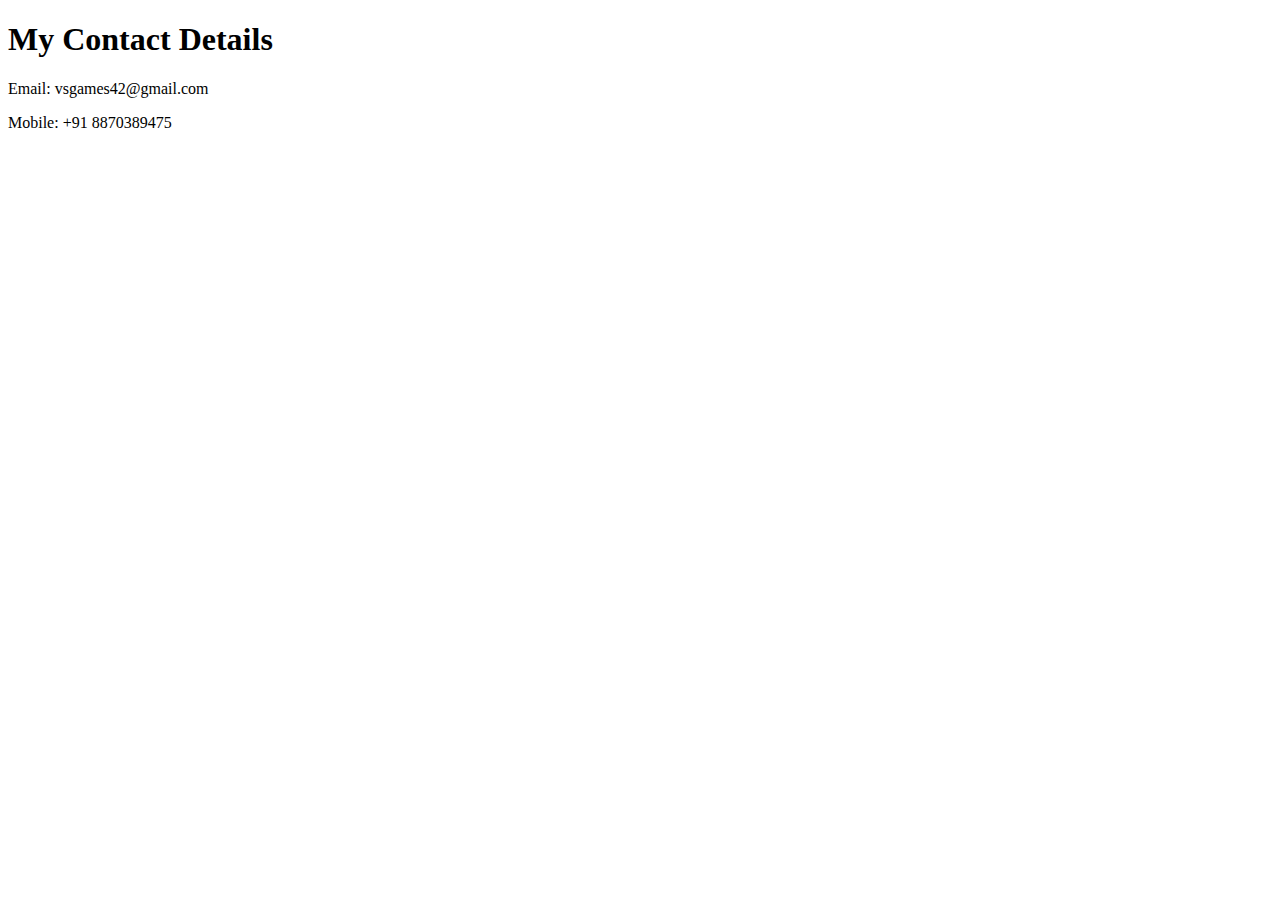
==== contactme.html @ 741acb0b "my first website" ====
<!DOCTYPE html>
<html lang="en">
<head>
    <meta charset="UTF-8">
    <title>Contact Info</title>
</head>
<body>
    <h1>My Contact Details</h1>
    <p>Email: vsgames42@gmail.com</p>
    <p>Mobile: +91 8870389475</p>
</body>
</html>
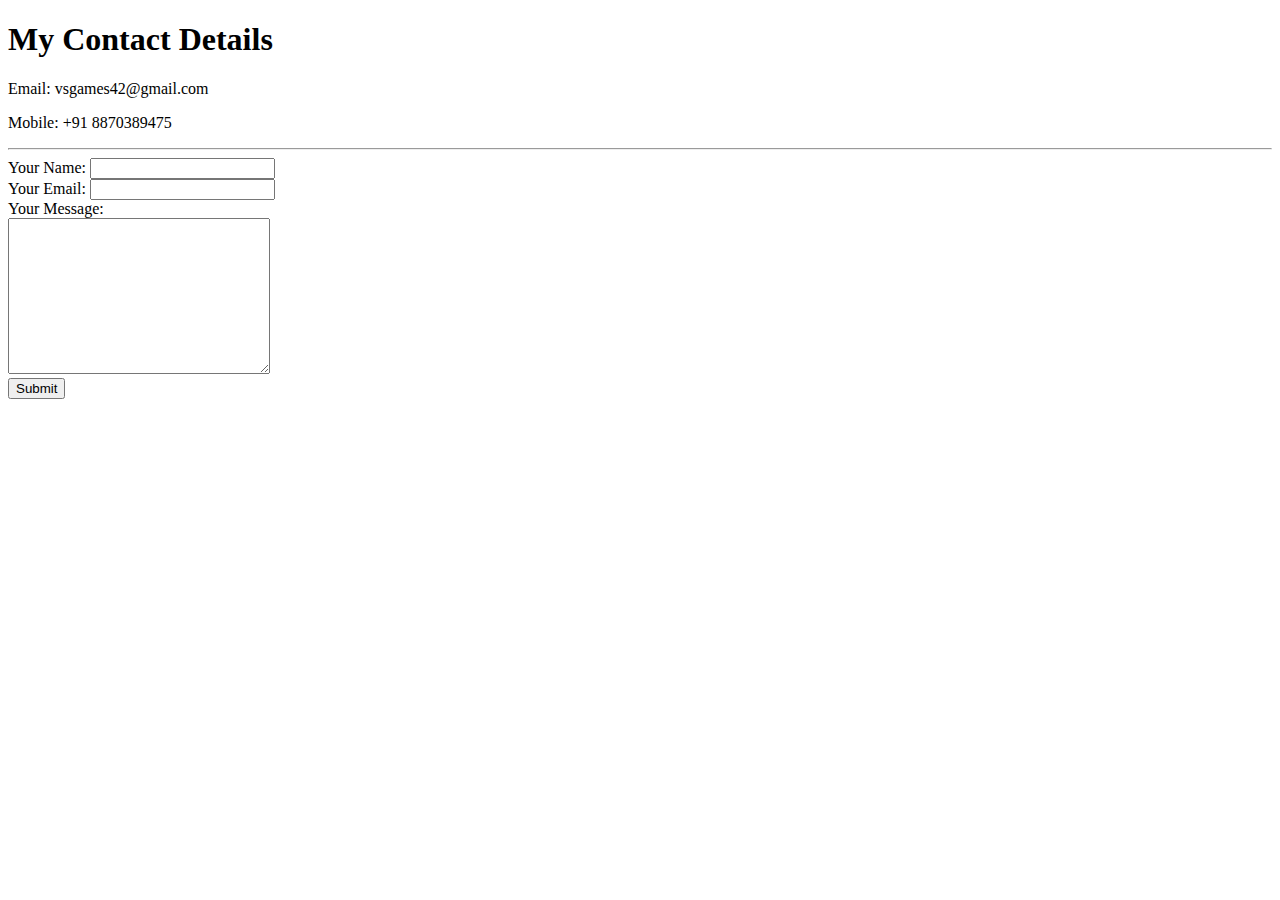
==== commit d78e8bc0: "Add files via upload" ====
--- a/contactme.html
+++ b/contactme.html
@@ -8,5 +8,15 @@
     <h1>My Contact Details</h1>
     <p>Email: vsgames42@gmail.com</p>
     <p>Mobile: +91 8870389475</p>
+    <hr>
+    <form action="mailto:vsgames42@gmail.com" method="POST" enctype="text/plain">
+        <label>Your Name:</label>
+        <input type="text" name="Name" value=""><br>
+        <label>Your Email: </label>
+        <input type="email" name="Email" value=""><br>
+        <label>Your Message: </label><br>
+        <textarea name="Message" rows="10" cols="30"></textarea><br>
+        <input type="submit" name="">
+    </form>
 </body>
 </html>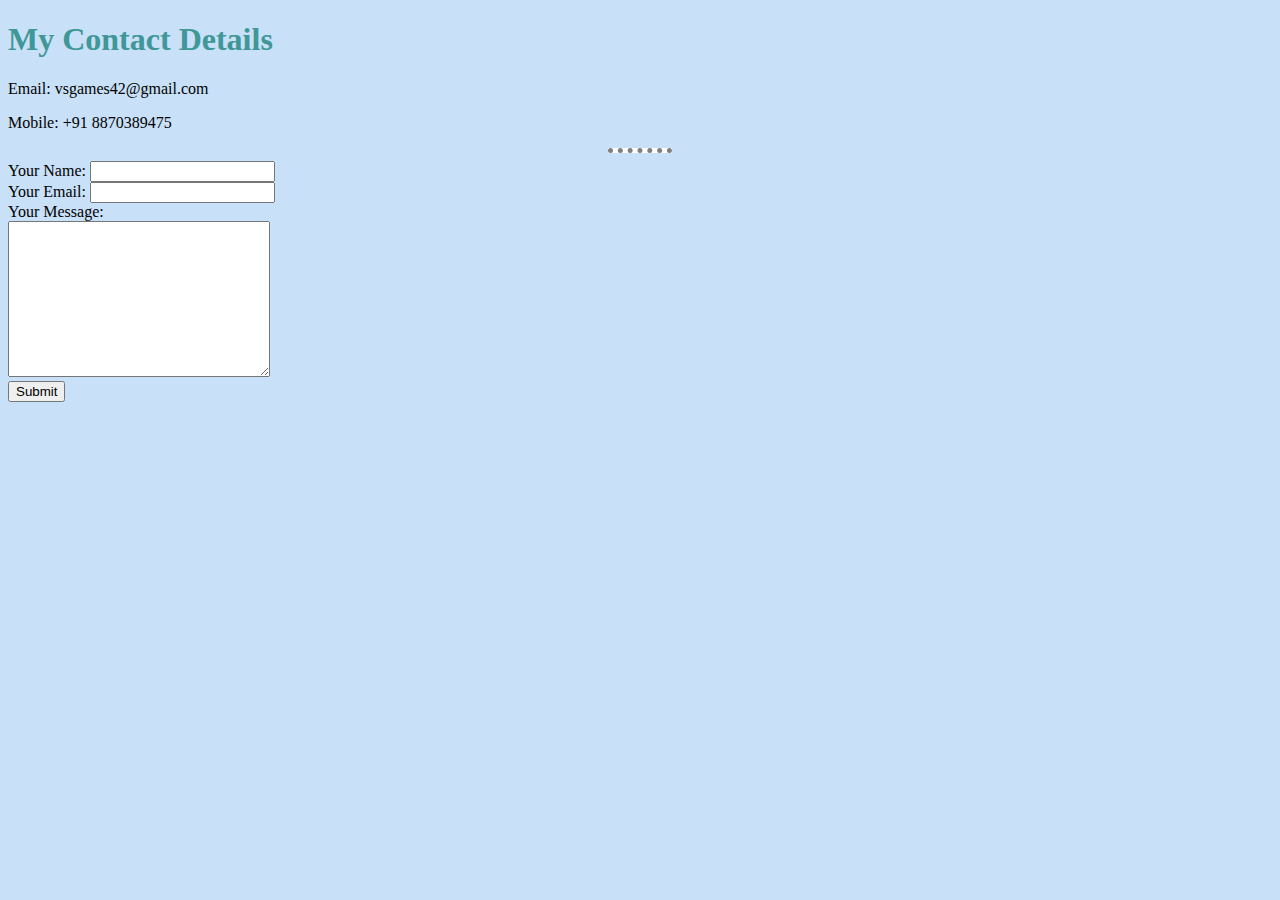
==== commit 782ce7f5: "Add files via upload" ====
--- a/contactme.html
+++ b/contactme.html
@@ -3,6 +3,7 @@
 <head>
     <meta charset="UTF-8">
     <title>Contact Info</title>
+    <link rel="stylesheet" href="css/styles.css">
 </head>
 <body>
     <h1>My Contact Details</h1>
--- a/css/styles.css
+++ b/css/styles.css
@@ -0,0 +1,22 @@
+body {
+    background-color: rgb(200, 224, 248);
+}
+hr {
+    background-color: white;
+    border-style: none;
+    border-top-style: dotted;
+    border-width: 5px;
+    width: 5%;
+    
+}
+img {
+    height: 150px;
+}
+
+h1 {
+    color: #3f9797;
+}
+
+h3 {
+    color: #3f9797;
+}